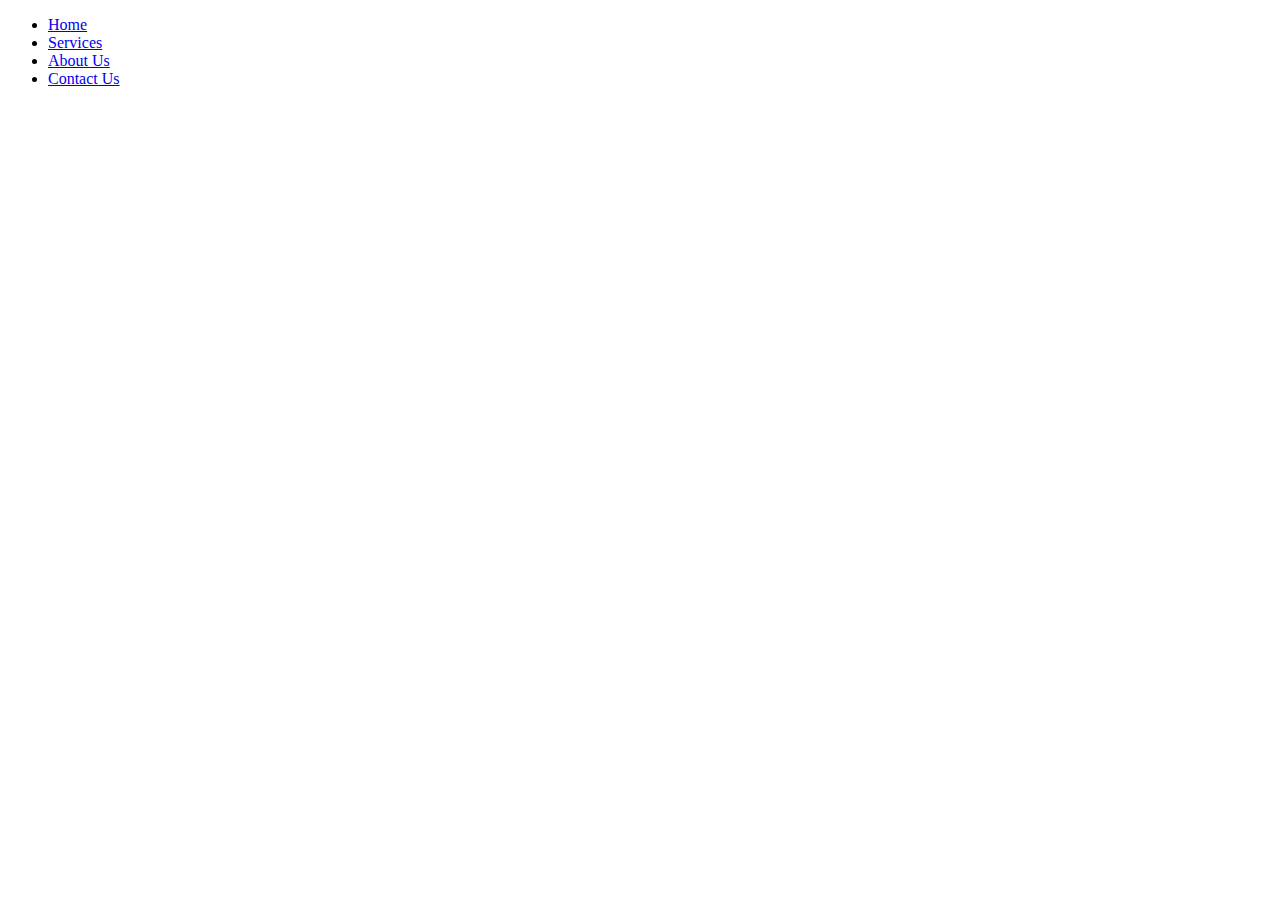
==== index.html @ d1283c0f "Add files via upload" ====
<!DOCTYPE HTML>

<html>

<head>
  <title>Homepage</title>
  <link rel="stylesheet" type="text/css" href="css/style.css">
</head>

<body>
         <header>
             <div class="main">
                 <ul>
                     <li><a href="#">Home</a></li>
                     <li><a href="#">Services</a></li>
                     <li><a href="#">About Us</a></li>
                     <li><a href="#">Contact Us</a></li>

                 </ul>
             </div>
         </header>
</body>

</html>
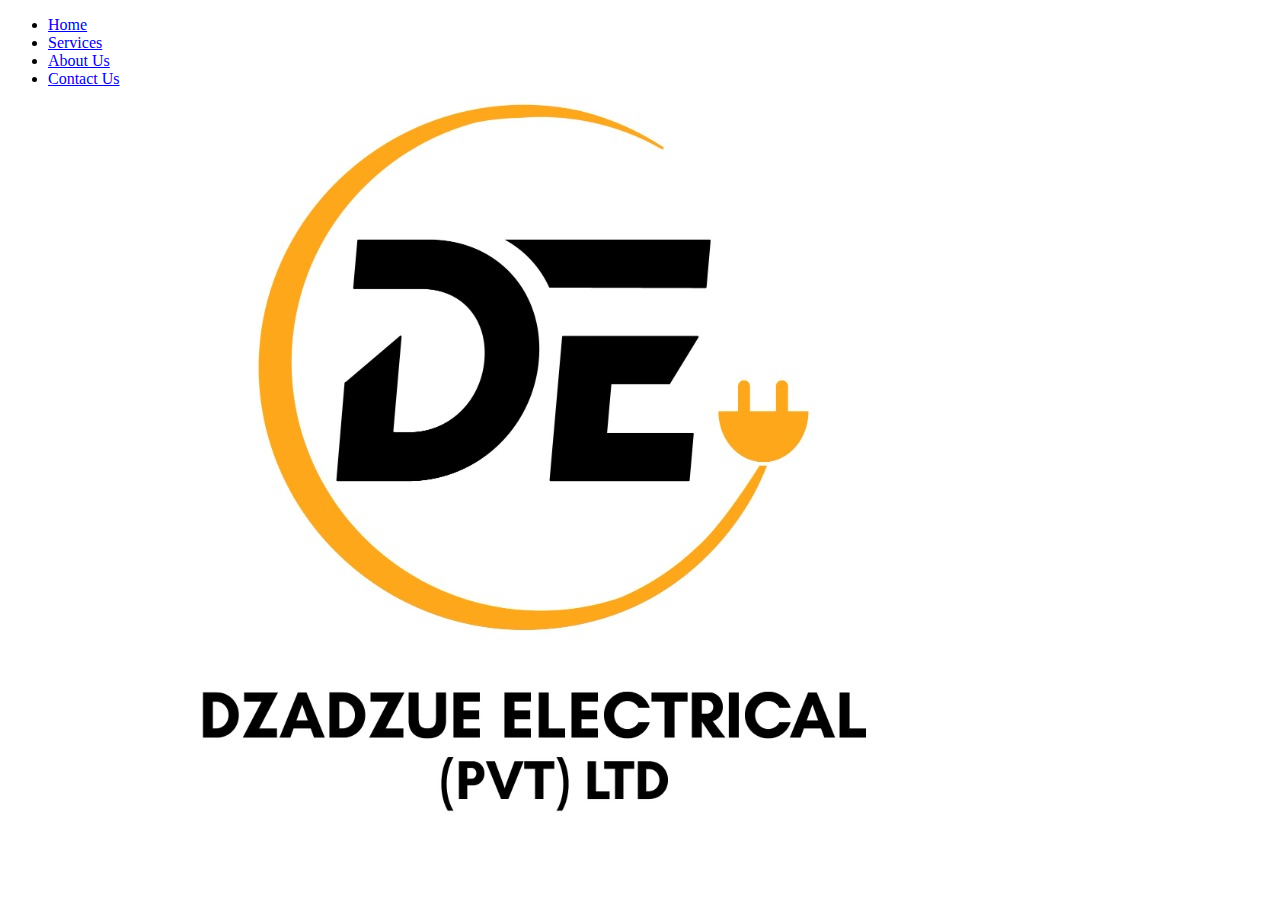
==== commit 9d9a81c8: "Update index.html" ====
--- a/index.html
+++ b/index.html
@@ -7,7 +7,7 @@
   <link rel="stylesheet" type="text/css" href="css/style.css">
 </head>
 
-<body>
+<body background = "de.jpg">
          <header>
              <div class="main">
                  <ul>
@@ -21,4 +21,4 @@
          </header>
 </body>
 
-</html>+</html>
